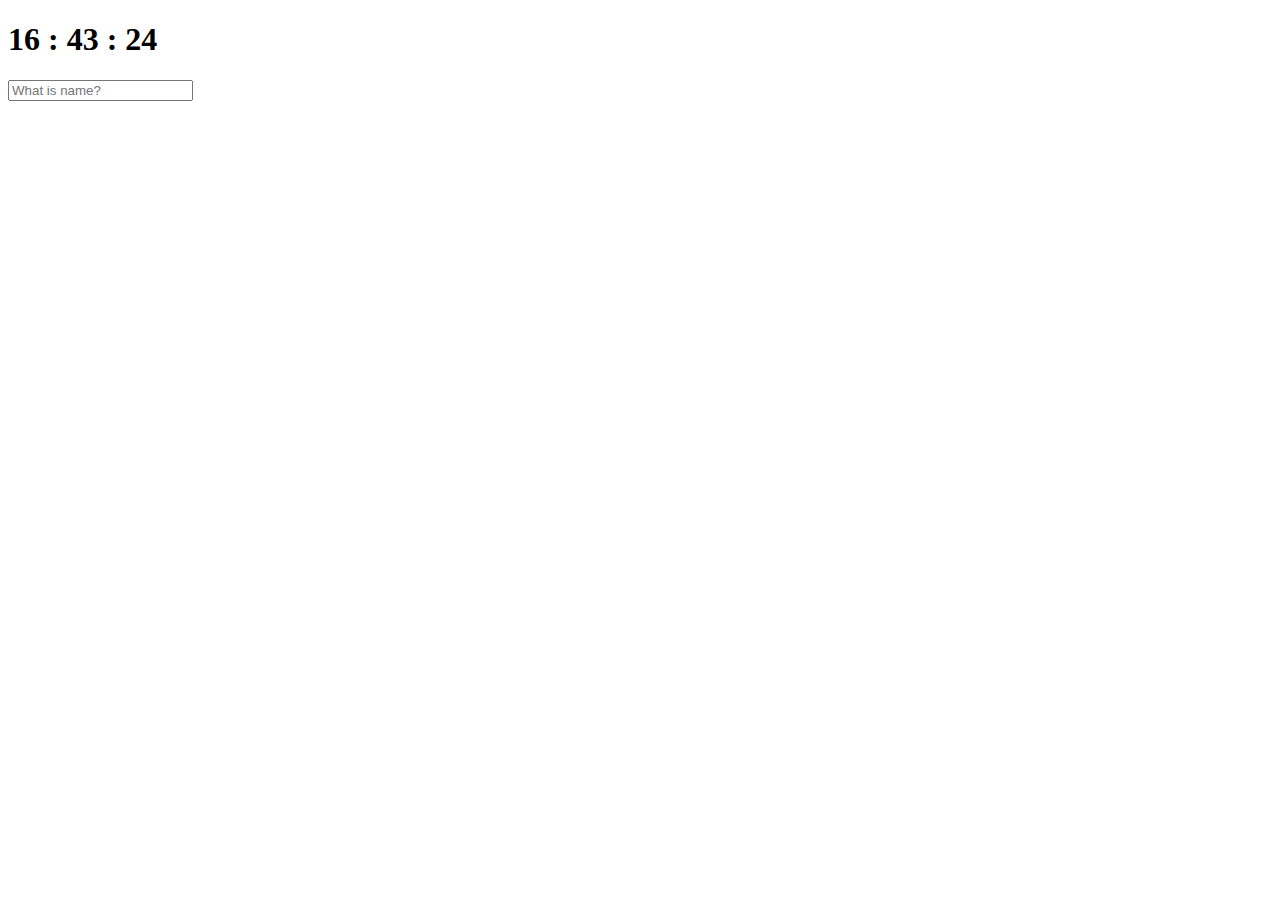
==== clock.html @ f1ddbe04 "clock, js" ====
<!DOCTYPE html>
<html lang="en">
  <head>
    <meta charset="UTF-8" />
    <meta name="viewport" content="width=device-width, initial-scale=1.0" />
    <title>Document</title>
  </head>
  <body>
    <div class="js-clock">
      <h1>00:00</h1>
    </div>

    <form class="js-form">
      <input type="text" placeholder="What is name?" />
    </form>

    <script src="clock.js"></script>
    <script src="gretting.js"></script>
  </body>
</html>
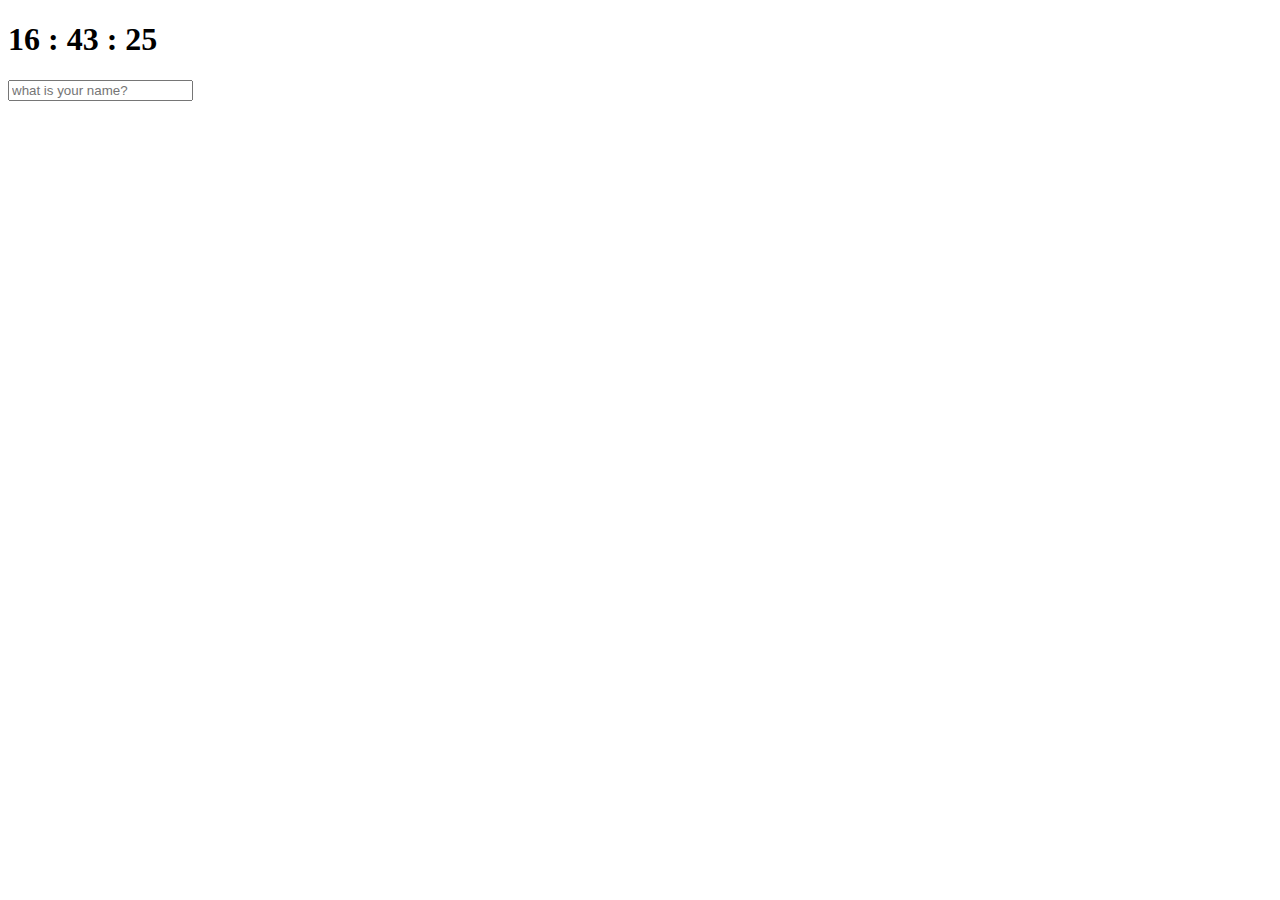
==== commit fd031514: "error_complete" ====
--- a/clock.html
+++ b/clock.html
@@ -4,16 +4,17 @@
     <meta charset="UTF-8" />
     <meta name="viewport" content="width=device-width, initial-scale=1.0" />
     <title>Document</title>
+    <link rel="styesheet" href="clock.css" />
   </head>
   <body>
     <div class="js-clock">
       <h1>00:00</h1>
     </div>
 
-    <form class="js-form">
-      <input type="text" placeholder="What is name?" />
+    <form class="js-form form">
+      <input type="text" placeholder="what is your name?" />
     </form>
-
+    <h4 class="js-greetings greetings"></h4>
     <script src="clock.js"></script>
     <script src="gretting.js"></script>
   </body>
--- a/clock.css
+++ b/clock.css
@@ -0,0 +1,24 @@
+body {
+  background-color: #ecf0f1;
+}
+.btn {
+  cursor: pointer;
+}
+
+h1 {
+  color: #344495e;
+  transition: color 0.5s ease-in-out;
+}
+
+.clicked {
+  color: #7f8c8d;
+}
+
+.form,
+.greetings {
+  display: none;
+}
+
+.showing {
+  display: block;
+}
